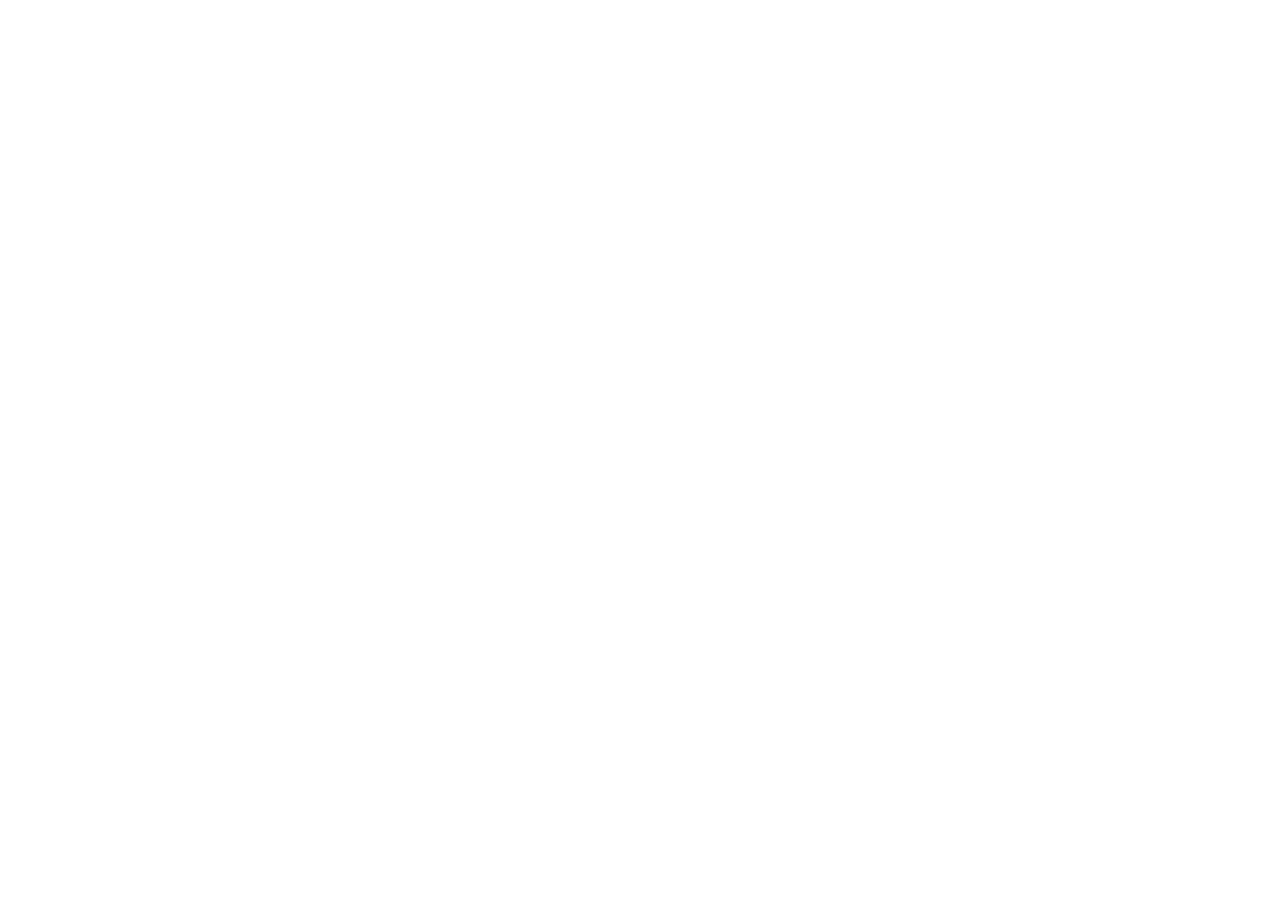
==== index.html @ 9d0155e4 "o comando ! ajuda a inserir os codigos mais importantes para iniciar o html" ====
<!DOCTYPE html>
<html lang="en">
<head>
    <meta charset="UTF-8">
    <meta name="viewport" content="width=device-width, initial-scale=1.0">
    <title>Document</title>
</head>
<body>
    
</body>
</html>
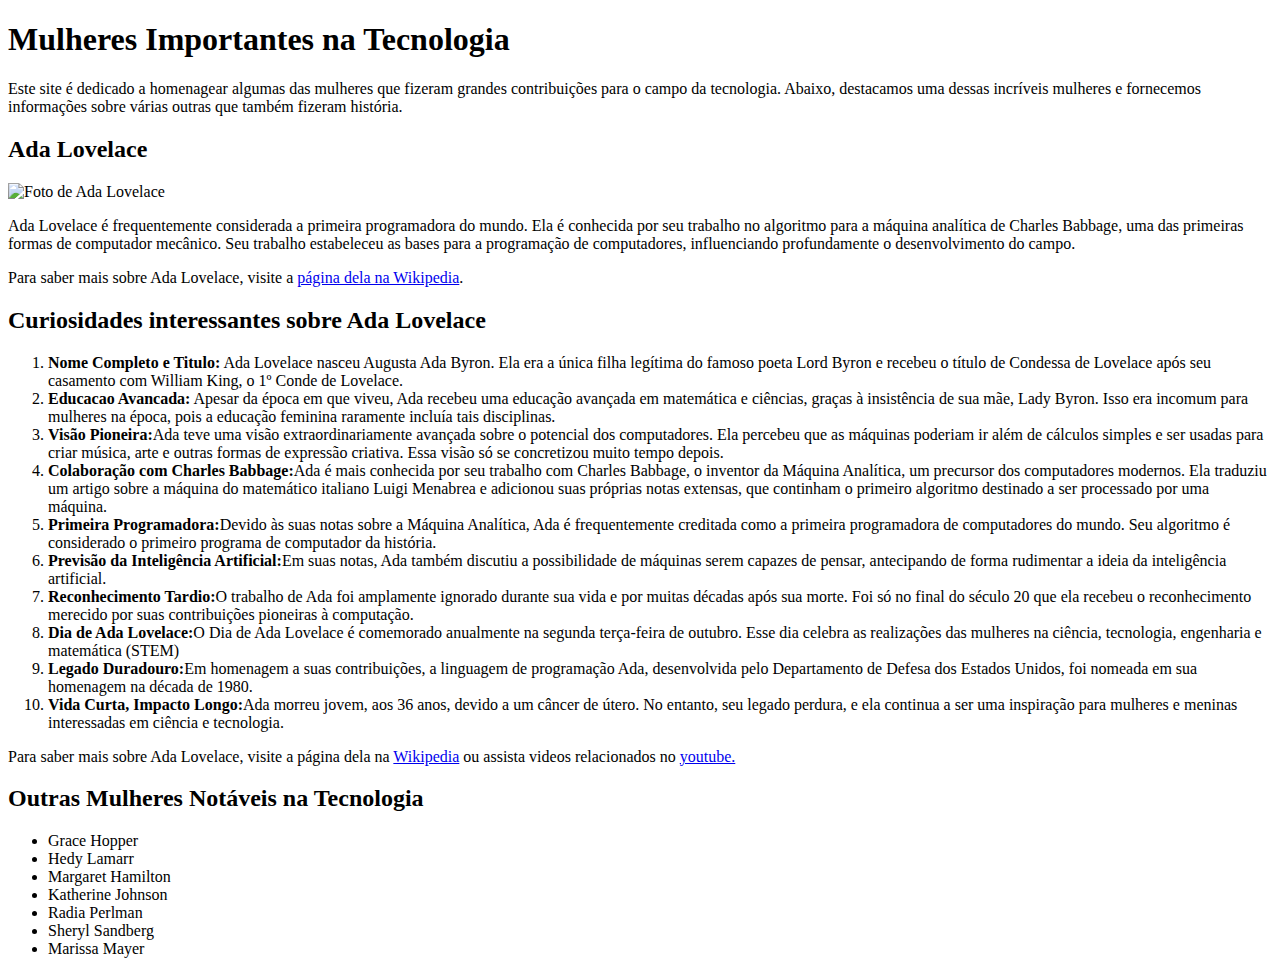
==== commit 75ae551e: "trabalho sobre mulheres importantes na tecnologia" ====
--- a/index.html
+++ b/index.html
@@ -1,11 +1,50 @@
 <!DOCTYPE html>
-<html lang="en">
+<html lang="pt-BR">
 <head>
     <meta charset="UTF-8">
     <meta name="viewport" content="width=device-width, initial-scale=1.0">
-    <title>Document</title>
+    <title>Mulheres na Tecnologia</title>
 </head>
 <body>
+    <h1>Mulheres Importantes na Tecnologia</h1>
     
+    <p>Este site é dedicado a homenagear algumas das mulheres que fizeram grandes contribuições para o campo da tecnologia. Abaixo, destacamos uma dessas incríveis mulheres e fornecemos informações sobre várias outras que também fizeram história.</p>
+    
+    <h2>Ada Lovelace</h2>
+    <img src="https://upload.wikimedia.org/wikipedia/commons/a/a4/Ada_Lovelace_portrait.jpg" alt="Foto de Ada Lovelace" width="200">
+    
+    <p>Ada Lovelace é frequentemente considerada a primeira programadora do mundo. Ela é conhecida por seu trabalho no algoritmo para a máquina analítica de Charles Babbage, uma das primeiras formas de computador mecânico. Seu trabalho estabeleceu as bases para a programação de computadores, influenciando profundamente o desenvolvimento do campo.</p>
+    
+    <p>Para saber mais sobre Ada Lovelace, visite a <a href="https://pt.wikipedia.org/wiki/Ada_Lovelace" target="_blank">página dela na Wikipedia</a>.</p>
+    
+    <h2>Curiosidades interessantes sobre Ada Lovelace</h2>
+    <ol>
+
+        <li><strong>Nome Completo e Titulo:</strong> Ada Lovelace nasceu Augusta Ada Byron. Ela era a única filha legítima do famoso poeta Lord Byron e recebeu o título de Condessa de Lovelace após seu casamento com William King, o 1º Conde de Lovelace.</li>
+        <li><strong>Educacao Avancada:</strong> Apesar da época em que viveu, Ada recebeu uma educação avançada em matemática e ciências, graças à insistência de sua mãe, Lady Byron. Isso era incomum para mulheres na época, pois a educação feminina raramente incluía tais disciplinas.
+        <li><strong>Visão Pioneira:</strong>Ada teve uma visão extraordinariamente avançada sobre o potencial dos computadores. Ela percebeu que as máquinas poderiam ir além de cálculos simples e ser usadas para criar música, arte e outras formas de expressão criativa. Essa visão só se concretizou muito tempo depois.</li>
+        <li><strong>Colaboração com Charles Babbage:</strong>Ada é mais conhecida por seu trabalho com Charles Babbage, o inventor da Máquina Analítica, um precursor dos computadores modernos. Ela traduziu um artigo sobre a máquina do matemático italiano Luigi Menabrea e adicionou suas próprias notas extensas, que continham o primeiro algoritmo destinado a ser processado por uma máquina.</li>
+        <li><strong>Primeira Programadora:</strong>Devido às suas notas sobre a Máquina Analítica, Ada é frequentemente creditada como a primeira programadora de computadores do mundo. Seu algoritmo é considerado o primeiro programa de computador da história.</li>
+        <li><strong>Previsão da Inteligência Artificial:</strong>Em suas notas, Ada também discutiu a possibilidade de máquinas serem capazes de pensar, antecipando de forma rudimentar a ideia da inteligência artificial.</li>
+        <li><strong>Reconhecimento Tardio:</strong>O trabalho de Ada foi amplamente ignorado durante sua vida e por muitas décadas após sua morte. Foi só no final do século 20 que ela recebeu o reconhecimento merecido por suas contribuições pioneiras à computação.</li>
+        <li><strong>Dia de Ada Lovelace:</strong>O Dia de Ada Lovelace é comemorado anualmente na segunda terça-feira de outubro. Esse dia celebra as realizações das mulheres na ciência, tecnologia, engenharia e matemática (STEM)</li>
+        <li><strong>Legado Duradouro:</strong>Em homenagem a suas contribuições, a linguagem de programação Ada, desenvolvida pelo Departamento de Defesa dos Estados Unidos, foi nomeada em sua homenagem na década de 1980.</li>
+        <li><strong>Vida Curta, Impacto Longo:</strong>Ada morreu jovem, aos 36 anos, devido a um câncer de útero. No entanto, seu legado perdura, e ela continua a ser uma inspiração para mulheres e meninas interessadas em ciência e tecnologia.</li>
+
+    </ol>
+
+    <p>Para saber mais sobre Ada Lovelace, visite a página dela na <a href="https://pt.wikipedia.org/wiki/Ada_Lovelace" target="_blank">Wikipedia</a> ou assista videos relacionados no <a href="https://www.youtube.com/results?search_query=ada+lovelace" target="_blank">youtube.</a></p>
+     
+
+    <h2>Outras Mulheres Notáveis na Tecnologia</h2>
+    <ul>
+        <li>Grace Hopper</li>
+        <li>Hedy Lamarr</li>
+        <li>Margaret Hamilton</li>
+        <li>Katherine Johnson</li>
+        <li>Radia Perlman</li>
+        <li>Sheryl Sandberg</li>
+        <li>Marissa Mayer</li>
+    </ul>
 </body>
-</html>+</html>
